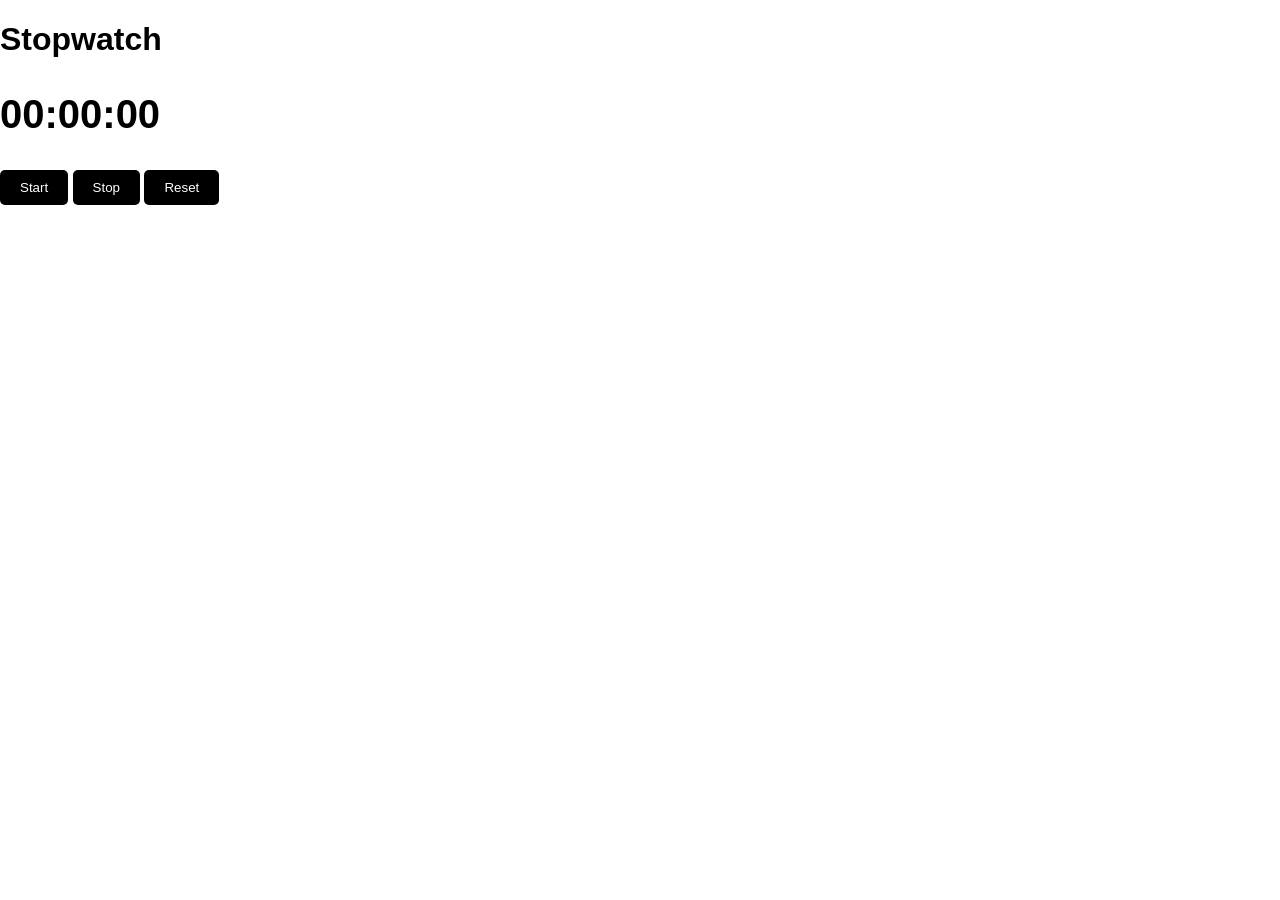
==== index1.html @ 854e7728 "Initial commit" ====
<!DOCTYPE html>
<html>
<head>
    <title>Stopwatch</title>
    <link rel="stylesheet" href="style.css">
</head>
<body>

    <div class="container">
        <h1>Stopwatch</h1>
        <h2 id="display">00:00:00</h2>

        <button onclick="start()">Start</button>
        <button onclick="stop()">Stop</button>
        <button onclick="reset()">Reset</button>
    </div>

    <script src="script.js"></script>
</body>
</html>
---- style.css ----
body {
    margin: 0;
    font-family: Arial, sans-serif;
}

nav {
    background: #333;
    color: white;
    padding: 15px;
    display: flex;
    justify-content: space-between;
}

ul {
    list-style: none;
    display: flex;
    gap: 20px;
}

.hero {
    height: 90vh;
    background: lightblue;
    display: flex;
    flex-direction: column;
    justify-content: center;
    align-items: center;
}
button {
    padding: 10px 20px;
    border: none;
    background: black;
    color: white;
    border-radius: 5px;
}

h2 {
    font-size: 40px;
}

p {
    font-size: 20px;
}
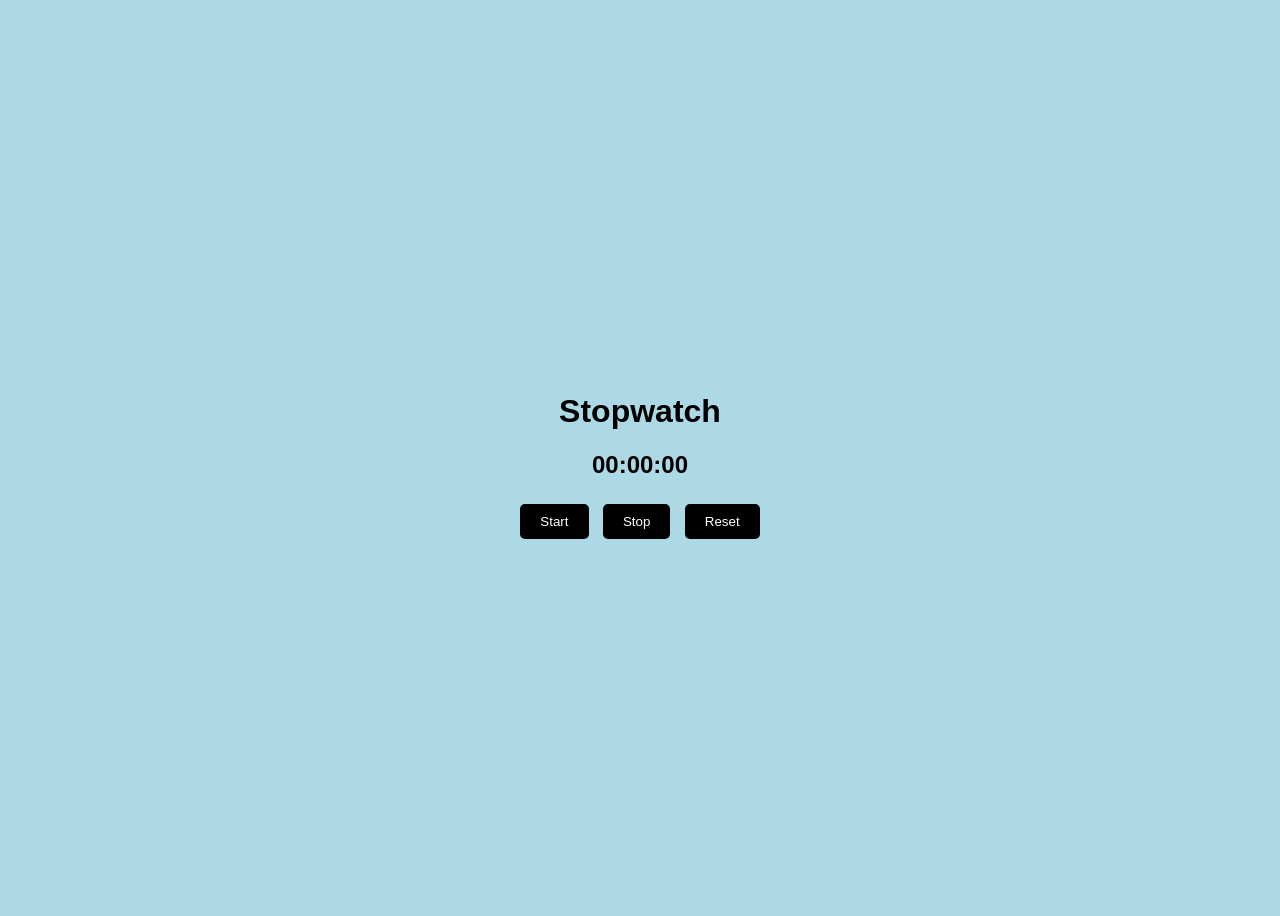
==== commit 7d7791c6: "Initial commit" ====
--- a/index1.html
+++ b/index1.html
@@ -2,7 +2,7 @@
 <html>
 <head>
     <title>Stopwatch</title>
-    <link rel="stylesheet" href="style.css">
+    <link rel="stylesheet" href="style1.css">
 </head>
 <body>
 
--- a/style1.css
+++ b/style1.css
@@ -0,0 +1,26 @@
+body {
+    display: flex;
+    justify-content: center;
+    align-items: center;
+    height: 100vh;
+    font-family: Arial, sans-serif;
+    background: lightblue;
+}
+
+.container {
+    text-align: center;
+}
+
+button {
+    padding: 10px 20px;
+    margin: 5px;
+    border: none;
+    background: black;
+    color: white;
+    border-radius: 5px;
+    cursor: pointer;
+}
+
+button:hover {
+    background: gray;
+}
